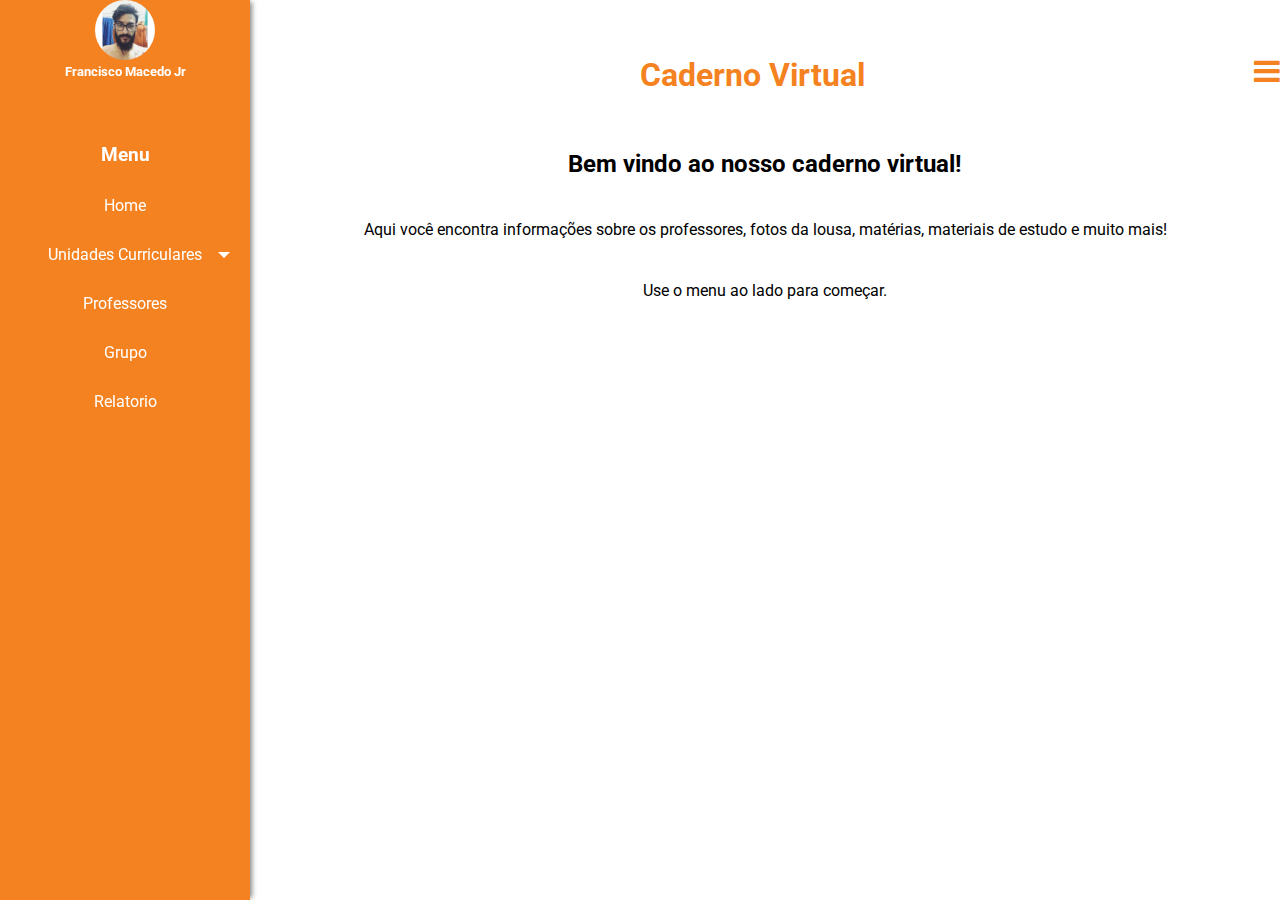
==== index.html @ 850efbb9 "responsivo" ====
<!doctype html>
<html>
<head>
	<title>Caderno Virtual FAM</title>
	<meta charset="utf-8">
	<meta name="viewport" content="width=device-width, initial-scale=1">
	<script src="js/jquery.js" type="text/javascript"></script>
	<link rel="stylesheet" type="text/css" href="style.css">
	<link href="https://fonts.googleapis.com/css?family=Roboto" rel="stylesheet">
</head>
<body>
	<nav id="nav">
		<div class="nav-content">
			<figure>
				<img src="img/aluno.jpg">
				<h4>Francisco Macedo Jr</h4>
			</figure>
			<ul id="menu">
				<h3>Menu</h3>
				<a href="#"><li>Home</li></a>
				<li class="dropdown closed">Unidades Curriculares
					<ul class="sub-menu">
						<a href="conteudo.html"><li>Estrutura e Banco de Dados</li></a>
						<a href="#"><li>Redes e Sistemas Operacionais</li></a>
						<a href="#"><li>Core: Raciocinio Logico e Matematico</li></a>
					</ul>
				</li>
				<a href="professor.html"><li>Professores</li></a>
				<a href="grupo.html"><li>Grupo</li></a>
				<a href="#"><li>Relatorio</li></a>
			</ul>
		</div>
	</nav>
	<div id="layout">
		<header id="header">
			<h1>Caderno Virtual<i class="fa fa-bars" aria-hidden="true"></i></h1>
		</header>
		<main id="main">
			<h2>Bem vindo ao nosso caderno virtual!</h2>
			<p>Aqui você encontra informações sobre os professores, fotos da lousa, matérias, materiais de estudo e muito mais!</p>
			<p>Use o menu ao lado para começar.</p>
		</main>	
	</div>
</body>
	<script src="js/dropdown.js" type="text/javascript"></script>
	<script src="js/menu.js" type="text/javascript"></script>
</html>
---- style.css ----
@charset "UTF-8";
* {
  padding: 0;
  margin: 0;
  border: 0;
  -webkit-box-sizing: border-box;
  box-sizing: border-box; }

html, body {
  height: 100%;
  font-family: Roboto, sans-serif; }

a {
  text-decoration: none;
  color: #fff;
  transition: .5s;
  width: 100%; }

ul {
  list-style: none; }

.container {
  margin: 0 auto;
  padding: 0 2em;
  max-width: 1000px;
  margin-bottom: 50px; }

#nav .dropdown.closed:before, #nav .dropdown.active:before {
  content: "";
  position: absolute;
  right: 20px;
  top: 21.5px;
  width: 0;
  height: 0;
  transition: .2s;
  border-left: 6px solid transparent;
  border-right: 6px solid transparent; }

/*!
 *  Font Awesome 4.7.0 by @davegandy - http://fontawesome.io - @fontawesome
 *  License - http://fontawesome.io/license (Font: SIL OFL 1.1, CSS: MIT License)
 */
/* FONT PATH
 * -------------------------- */
@font-face {
  font-family: 'FontAwesome';
  src: url("fonts/fontawesome-webfont.eot?v=4.7.0");
  src: url("fonts/fontawesome-webfont.eot?#iefix&v=4.7.0") format("embedded-opentype"), url("fonts/fontawesome-webfont.woff2?v=4.7.0") format("woff2"), url("fonts/fontawesome-webfont.woff?v=4.7.0") format("woff"), url("fonts/fontawesome-webfont.ttf?v=4.7.0") format("truetype"), url("fonts/fontawesome-webfont.svg?v=4.7.0#fontawesomeregular") format("svg");
  font-weight: normal;
  font-style: normal; }
.fa {
  display: inline-block;
  font: normal normal normal 14px/1 FontAwesome;
  font-size: inherit;
  text-rendering: auto;
  -webkit-font-smoothing: antialiased;
  -moz-osx-font-smoothing: grayscale; }

/* makes the font 33% larger relative to the icon container */
.fa-lg {
  font-size: 1.3333333333em;
  line-height: 0.75em;
  vertical-align: -15%; }

.fa-2x {
  font-size: 2em; }

.fa-3x {
  font-size: 3em; }

.fa-4x {
  font-size: 4em; }

.fa-5x {
  font-size: 5em; }

.fa-fw {
  width: 1.2857142857em;
  text-align: center; }

.fa-ul {
  padding-left: 0;
  margin-left: 2.1428571429em;
  list-style-type: none; }
  .fa-ul > li {
    position: relative; }

.fa-li {
  position: absolute;
  left: -2.1428571429em;
  width: 2.1428571429em;
  top: 0.1428571429em;
  text-align: center; }
  .fa-li.fa-lg {
    left: -1.8571428571em; }

.fa-border {
  padding: .2em .25em .15em;
  border: solid 0.08em #eee;
  border-radius: .1em; }

.fa-pull-left {
  float: left; }

.fa-pull-right {
  float: right; }

.fa.fa-pull-left {
  margin-right: .3em; }
.fa.fa-pull-right {
  margin-left: .3em; }

/* Deprecated as of 4.4.0 */
.pull-right {
  float: right; }

.pull-left {
  float: left; }

.fa.pull-left {
  margin-right: .3em; }
.fa.pull-right {
  margin-left: .3em; }

.fa-spin {
  -webkit-animation: fa-spin 2s infinite linear;
  animation: fa-spin 2s infinite linear; }

.fa-pulse {
  -webkit-animation: fa-spin 1s infinite steps(8);
  animation: fa-spin 1s infinite steps(8); }

@-webkit-keyframes fa-spin {
  0% {
    -webkit-transform: rotate(0deg);
    transform: rotate(0deg); }
  100% {
    -webkit-transform: rotate(359deg);
    transform: rotate(359deg); } }
@keyframes fa-spin {
  0% {
    -webkit-transform: rotate(0deg);
    transform: rotate(0deg); }
  100% {
    -webkit-transform: rotate(359deg);
    transform: rotate(359deg); } }
.fa-rotate-90 {
  -ms-filter: "progid:DXImageTransform.Microsoft.BasicImage(rotation=1)";
  -webkit-transform: rotate(90deg);
  -ms-transform: rotate(90deg);
  transform: rotate(90deg); }

.fa-rotate-180 {
  -ms-filter: "progid:DXImageTransform.Microsoft.BasicImage(rotation=2)";
  -webkit-transform: rotate(180deg);
  -ms-transform: rotate(180deg);
  transform: rotate(180deg); }

.fa-rotate-270 {
  -ms-filter: "progid:DXImageTransform.Microsoft.BasicImage(rotation=3)";
  -webkit-transform: rotate(270deg);
  -ms-transform: rotate(270deg);
  transform: rotate(270deg); }

.fa-flip-horizontal {
  -ms-filter: "progid:DXImageTransform.Microsoft.BasicImage(rotation=0, mirror=1)";
  -webkit-transform: scale(-1, 1);
  -ms-transform: scale(-1, 1);
  transform: scale(-1, 1); }

.fa-flip-vertical {
  -ms-filter: "progid:DXImageTransform.Microsoft.BasicImage(rotation=2, mirror=1)";
  -webkit-transform: scale(1, -1);
  -ms-transform: scale(1, -1);
  transform: scale(1, -1); }

:root .fa-rotate-90,
:root .fa-rotate-180,
:root .fa-rotate-270,
:root .fa-flip-horizontal,
:root .fa-flip-vertical {
  filter: none; }

.fa-stack {
  position: relative;
  display: inline-block;
  width: 2em;
  height: 2em;
  line-height: 2em;
  vertical-align: middle; }

.fa-stack-1x, .fa-stack-2x {
  position: absolute;
  left: 0;
  width: 100%;
  text-align: center; }

.fa-stack-1x {
  line-height: inherit; }

.fa-stack-2x {
  font-size: 2em; }

.fa-inverse {
  color: #fff; }

/* Font Awesome uses the Unicode Private Use Area (PUA) to ensure screen
   readers do not read off random characters that represent icons */
.fa-glass:before {
  content: ""; }

.fa-music:before {
  content: ""; }

.fa-search:before {
  content: ""; }

.fa-envelope-o:before {
  content: ""; }

.fa-heart:before {
  content: ""; }

.fa-star:before {
  content: ""; }

.fa-star-o:before {
  content: ""; }

.fa-user:before {
  content: ""; }

.fa-film:before {
  content: ""; }

.fa-th-large:before {
  content: ""; }

.fa-th:before {
  content: ""; }

.fa-th-list:before {
  content: ""; }

.fa-check:before {
  content: ""; }

.fa-remove:before,
.fa-close:before,
.fa-times:before {
  content: ""; }

.fa-search-plus:before {
  content: ""; }

.fa-search-minus:before {
  content: ""; }

.fa-power-off:before {
  content: ""; }

.fa-signal:before {
  content: ""; }

.fa-gear:before,
.fa-cog:before {
  content: ""; }

.fa-trash-o:before {
  content: ""; }

.fa-home:before {
  content: ""; }

.fa-file-o:before {
  content: ""; }

.fa-clock-o:before {
  content: ""; }

.fa-road:before {
  content: ""; }

.fa-download:before {
  content: ""; }

.fa-arrow-circle-o-down:before {
  content: ""; }

.fa-arrow-circle-o-up:before {
  content: ""; }

.fa-inbox:before {
  content: ""; }

.fa-play-circle-o:before {
  content: ""; }

.fa-rotate-right:before,
.fa-repeat:before {
  content: ""; }

.fa-refresh:before {
  content: ""; }

.fa-list-alt:before {
  content: ""; }

.fa-lock:before {
  content: ""; }

.fa-flag:before {
  content: ""; }

.fa-headphones:before {
  content: ""; }

.fa-volume-off:before {
  content: ""; }

.fa-volume-down:before {
  content: ""; }

.fa-volume-up:before {
  content: ""; }

.fa-qrcode:before {
  content: ""; }

.fa-barcode:before {
  content: ""; }

.fa-tag:before {
  content: ""; }

.fa-tags:before {
  content: ""; }

.fa-book:before {
  content: ""; }

.fa-bookmark:before {
  content: ""; }

.fa-print:before {
  content: ""; }

.fa-camera:before {
  content: ""; }

.fa-font:before {
  content: ""; }

.fa-bold:before {
  content: ""; }

.fa-italic:before {
  content: ""; }

.fa-text-height:before {
  content: ""; }

.fa-text-width:before {
  content: ""; }

.fa-align-left:before {
  content: ""; }

.fa-align-center:before {
  content: ""; }

.fa-align-right:before {
  content: ""; }

.fa-align-justify:before {
  content: ""; }

.fa-list:before {
  content: ""; }

.fa-dedent:before,
.fa-outdent:before {
  content: ""; }

.fa-indent:before {
  content: ""; }

.fa-video-camera:before {
  content: ""; }

.fa-photo:before,
.fa-image:before,
.fa-picture-o:before {
  content: ""; }

.fa-pencil:before {
  content: ""; }

.fa-map-marker:before {
  content: ""; }

.fa-adjust:before {
  content: ""; }

.fa-tint:before {
  content: ""; }

.fa-edit:before,
.fa-pencil-square-o:before {
  content: ""; }

.fa-share-square-o:before {
  content: ""; }

.fa-check-square-o:before {
  content: ""; }

.fa-arrows:before {
  content: ""; }

.fa-step-backward:before {
  content: ""; }

.fa-fast-backward:before {
  content: ""; }

.fa-backward:before {
  content: ""; }

.fa-play:before {
  content: ""; }

.fa-pause:before {
  content: ""; }

.fa-stop:before {
  content: ""; }

.fa-forward:before {
  content: ""; }

.fa-fast-forward:before {
  content: ""; }

.fa-step-forward:before {
  content: ""; }

.fa-eject:before {
  content: ""; }

.fa-chevron-left:before {
  content: ""; }

.fa-chevron-right:before {
  content: ""; }

.fa-plus-circle:before {
  content: ""; }

.fa-minus-circle:before {
  content: ""; }

.fa-times-circle:before {
  content: ""; }

.fa-check-circle:before {
  content: ""; }

.fa-question-circle:before {
  content: ""; }

.fa-info-circle:before {
  content: ""; }

.fa-crosshairs:before {
  content: ""; }

.fa-times-circle-o:before {
  content: ""; }

.fa-check-circle-o:before {
  content: ""; }

.fa-ban:before {
  content: ""; }

.fa-arrow-left:before {
  content: ""; }

.fa-arrow-right:before {
  content: ""; }

.fa-arrow-up:before {
  content: ""; }

.fa-arrow-down:before {
  content: ""; }

.fa-mail-forward:before,
.fa-share:before {
  content: ""; }

.fa-expand:before {
  content: ""; }

.fa-compress:before {
  content: ""; }

.fa-plus:before {
  content: ""; }

.fa-minus:before {
  content: ""; }

.fa-asterisk:before {
  content: ""; }

.fa-exclamation-circle:before {
  content: ""; }

.fa-gift:before {
  content: ""; }

.fa-leaf:before {
  content: ""; }

.fa-fire:before {
  content: ""; }

.fa-eye:before {
  content: ""; }

.fa-eye-slash:before {
  content: ""; }

.fa-warning:before,
.fa-exclamation-triangle:before {
  content: ""; }

.fa-plane:before {
  content: ""; }

.fa-calendar:before {
  content: ""; }

.fa-random:before {
  content: ""; }

.fa-comment:before {
  content: ""; }

.fa-magnet:before {
  content: ""; }

.fa-chevron-up:before {
  content: ""; }

.fa-chevron-down:before {
  content: ""; }

.fa-retweet:before {
  content: ""; }

.fa-shopping-cart:before {
  content: ""; }

.fa-folder:before {
  content: ""; }

.fa-folder-open:before {
  content: ""; }

.fa-arrows-v:before {
  content: ""; }

.fa-arrows-h:before {
  content: ""; }

.fa-bar-chart-o:before,
.fa-bar-chart:before {
  content: ""; }

.fa-twitter-square:before {
  content: ""; }

.fa-facebook-square:before {
  content: ""; }

.fa-camera-retro:before {
  content: ""; }

.fa-key:before {
  content: ""; }

.fa-gears:before,
.fa-cogs:before {
  content: ""; }

.fa-comments:before {
  content: ""; }

.fa-thumbs-o-up:before {
  content: ""; }

.fa-thumbs-o-down:before {
  content: ""; }

.fa-star-half:before {
  content: ""; }

.fa-heart-o:before {
  content: ""; }

.fa-sign-out:before {
  content: ""; }

.fa-linkedin-square:before {
  content: ""; }

.fa-thumb-tack:before {
  content: ""; }

.fa-external-link:before {
  content: ""; }

.fa-sign-in:before {
  content: ""; }

.fa-trophy:before {
  content: ""; }

.fa-github-square:before {
  content: ""; }

.fa-upload:before {
  content: ""; }

.fa-lemon-o:before {
  content: ""; }

.fa-phone:before {
  content: ""; }

.fa-square-o:before {
  content: ""; }

.fa-bookmark-o:before {
  content: ""; }

.fa-phone-square:before {
  content: ""; }

.fa-twitter:before {
  content: ""; }

.fa-facebook-f:before,
.fa-facebook:before {
  content: ""; }

.fa-github:before {
  content: ""; }

.fa-unlock:before {
  content: ""; }

.fa-credit-card:before {
  content: ""; }

.fa-feed:before,
.fa-rss:before {
  content: ""; }

.fa-hdd-o:before {
  content: ""; }

.fa-bullhorn:before {
  content: ""; }

.fa-bell:before {
  content: ""; }

.fa-certificate:before {
  content: ""; }

.fa-hand-o-right:before {
  content: ""; }

.fa-hand-o-left:before {
  content: ""; }

.fa-hand-o-up:before {
  content: ""; }

.fa-hand-o-down:before {
  content: ""; }

.fa-arrow-circle-left:before {
  content: ""; }

.fa-arrow-circle-right:before {
  content: ""; }

.fa-arrow-circle-up:before {
  content: ""; }

.fa-arrow-circle-down:before {
  content: ""; }

.fa-globe:before {
  content: ""; }

.fa-wrench:before {
  content: ""; }

.fa-tasks:before {
  content: ""; }

.fa-filter:before {
  content: ""; }

.fa-briefcase:before {
  content: ""; }

.fa-arrows-alt:before {
  content: ""; }

.fa-group:before,
.fa-users:before {
  content: ""; }

.fa-chain:before,
.fa-link:before {
  content: ""; }

.fa-cloud:before {
  content: ""; }

.fa-flask:before {
  content: ""; }

.fa-cut:before,
.fa-scissors:before {
  content: ""; }

.fa-copy:before,
.fa-files-o:before {
  content: ""; }

.fa-paperclip:before {
  content: ""; }

.fa-save:before,
.fa-floppy-o:before {
  content: ""; }

.fa-square:before {
  content: ""; }

.fa-navicon:before,
.fa-reorder:before,
.fa-bars:before {
  content: ""; }

.fa-list-ul:before {
  content: ""; }

.fa-list-ol:before {
  content: ""; }

.fa-strikethrough:before {
  content: ""; }

.fa-underline:before {
  content: ""; }

.fa-table:before {
  content: ""; }

.fa-magic:before {
  content: ""; }

.fa-truck:before {
  content: ""; }

.fa-pinterest:before {
  content: ""; }

.fa-pinterest-square:before {
  content: ""; }

.fa-google-plus-square:before {
  content: ""; }

.fa-google-plus:before {
  content: ""; }

.fa-money:before {
  content: ""; }

.fa-caret-down:before {
  content: ""; }

.fa-caret-up:before {
  content: ""; }

.fa-caret-left:before {
  content: ""; }

.fa-caret-right:before {
  content: ""; }

.fa-columns:before {
  content: ""; }

.fa-unsorted:before,
.fa-sort:before {
  content: ""; }

.fa-sort-down:before,
.fa-sort-desc:before {
  content: ""; }

.fa-sort-up:before,
.fa-sort-asc:before {
  content: ""; }

.fa-envelope:before {
  content: ""; }

.fa-linkedin:before {
  content: ""; }

.fa-rotate-left:before,
.fa-undo:before {
  content: ""; }

.fa-legal:before,
.fa-gavel:before {
  content: ""; }

.fa-dashboard:before,
.fa-tachometer:before {
  content: ""; }

.fa-comment-o:before {
  content: ""; }

.fa-comments-o:before {
  content: ""; }

.fa-flash:before,
.fa-bolt:before {
  content: ""; }

.fa-sitemap:before {
  content: ""; }

.fa-umbrella:before {
  content: ""; }

.fa-paste:before,
.fa-clipboard:before {
  content: ""; }

.fa-lightbulb-o:before {
  content: ""; }

.fa-exchange:before {
  content: ""; }

.fa-cloud-download:before {
  content: ""; }

.fa-cloud-upload:before {
  content: ""; }

.fa-user-md:before {
  content: ""; }

.fa-stethoscope:before {
  content: ""; }

.fa-suitcase:before {
  content: ""; }

.fa-bell-o:before {
  content: ""; }

.fa-coffee:before {
  content: ""; }

.fa-cutlery:before {
  content: ""; }

.fa-file-text-o:before {
  content: ""; }

.fa-building-o:before {
  content: ""; }

.fa-hospital-o:before {
  content: ""; }

.fa-ambulance:before {
  content: ""; }

.fa-medkit:before {
  content: ""; }

.fa-fighter-jet:before {
  content: ""; }

.fa-beer:before {
  content: ""; }

.fa-h-square:before {
  content: ""; }

.fa-plus-square:before {
  content: ""; }

.fa-angle-double-left:before {
  content: ""; }

.fa-angle-double-right:before {
  content: ""; }

.fa-angle-double-up:before {
  content: ""; }

.fa-angle-double-down:before {
  content: ""; }

.fa-angle-left:before {
  content: ""; }

.fa-angle-right:before {
  content: ""; }

.fa-angle-up:before {
  content: ""; }

.fa-angle-down:before {
  content: ""; }

.fa-desktop:before {
  content: ""; }

.fa-laptop:before {
  content: ""; }

.fa-tablet:before {
  content: ""; }

.fa-mobile-phone:before,
.fa-mobile:before {
  content: ""; }

.fa-circle-o:before {
  content: ""; }

.fa-quote-left:before {
  content: ""; }

.fa-quote-right:before {
  content: ""; }

.fa-spinner:before {
  content: ""; }

.fa-circle:before {
  content: ""; }

.fa-mail-reply:before,
.fa-reply:before {
  content: ""; }

.fa-github-alt:before {
  content: ""; }

.fa-folder-o:before {
  content: ""; }

.fa-folder-open-o:before {
  content: ""; }

.fa-smile-o:before {
  content: ""; }

.fa-frown-o:before {
  content: ""; }

.fa-meh-o:before {
  content: ""; }

.fa-gamepad:before {
  content: ""; }

.fa-keyboard-o:before {
  content: ""; }

.fa-flag-o:before {
  content: ""; }

.fa-flag-checkered:before {
  content: ""; }

.fa-terminal:before {
  content: ""; }

.fa-code:before {
  content: ""; }

.fa-mail-reply-all:before,
.fa-reply-all:before {
  content: ""; }

.fa-star-half-empty:before,
.fa-star-half-full:before,
.fa-star-half-o:before {
  content: ""; }

.fa-location-arrow:before {
  content: ""; }

.fa-crop:before {
  content: ""; }

.fa-code-fork:before {
  content: ""; }

.fa-unlink:before,
.fa-chain-broken:before {
  content: ""; }

.fa-question:before {
  content: ""; }

.fa-info:before {
  content: ""; }

.fa-exclamation:before {
  content: ""; }

.fa-superscript:before {
  content: ""; }

.fa-subscript:before {
  content: ""; }

.fa-eraser:before {
  content: ""; }

.fa-puzzle-piece:before {
  content: ""; }

.fa-microphone:before {
  content: ""; }

.fa-microphone-slash:before {
  content: ""; }

.fa-shield:before {
  content: ""; }

.fa-calendar-o:before {
  content: ""; }

.fa-fire-extinguisher:before {
  content: ""; }

.fa-rocket:before {
  content: ""; }

.fa-maxcdn:before {
  content: ""; }

.fa-chevron-circle-left:before {
  content: ""; }

.fa-chevron-circle-right:before {
  content: ""; }

.fa-chevron-circle-up:before {
  content: ""; }

.fa-chevron-circle-down:before {
  content: ""; }

.fa-html5:before {
  content: ""; }

.fa-css3:before {
  content: ""; }

.fa-anchor:before {
  content: ""; }

.fa-unlock-alt:before {
  content: ""; }

.fa-bullseye:before {
  content: ""; }

.fa-ellipsis-h:before {
  content: ""; }

.fa-ellipsis-v:before {
  content: ""; }

.fa-rss-square:before {
  content: ""; }

.fa-play-circle:before {
  content: ""; }

.fa-ticket:before {
  content: ""; }

.fa-minus-square:before {
  content: ""; }

.fa-minus-square-o:before {
  content: ""; }

.fa-level-up:before {
  content: ""; }

.fa-level-down:before {
  content: ""; }

.fa-check-square:before {
  content: ""; }

.fa-pencil-square:before {
  content: ""; }

.fa-external-link-square:before {
  content: ""; }

.fa-share-square:before {
  content: ""; }

.fa-compass:before {
  content: ""; }

.fa-toggle-down:before,
.fa-caret-square-o-down:before {
  content: ""; }

.fa-toggle-up:before,
.fa-caret-square-o-up:before {
  content: ""; }

.fa-toggle-right:before,
.fa-caret-square-o-right:before {
  content: ""; }

.fa-euro:before,
.fa-eur:before {
  content: ""; }

.fa-gbp:before {
  content: ""; }

.fa-dollar:before,
.fa-usd:before {
  content: ""; }

.fa-rupee:before,
.fa-inr:before {
  content: ""; }

.fa-cny:before,
.fa-rmb:before,
.fa-yen:before,
.fa-jpy:before {
  content: ""; }

.fa-ruble:before,
.fa-rouble:before,
.fa-rub:before {
  content: ""; }

.fa-won:before,
.fa-krw:before {
  content: ""; }

.fa-bitcoin:before,
.fa-btc:before {
  content: ""; }

.fa-file:before {
  content: ""; }

.fa-file-text:before {
  content: ""; }

.fa-sort-alpha-asc:before {
  content: ""; }

.fa-sort-alpha-desc:before {
  content: ""; }

.fa-sort-amount-asc:before {
  content: ""; }

.fa-sort-amount-desc:before {
  content: ""; }

.fa-sort-numeric-asc:before {
  content: ""; }

.fa-sort-numeric-desc:before {
  content: ""; }

.fa-thumbs-up:before {
  content: ""; }

.fa-thumbs-down:before {
  content: ""; }

.fa-youtube-square:before {
  content: ""; }

.fa-youtube:before {
  content: ""; }

.fa-xing:before {
  content: ""; }

.fa-xing-square:before {
  content: ""; }

.fa-youtube-play:before {
  content: ""; }

.fa-dropbox:before {
  content: ""; }

.fa-stack-overflow:before {
  content: ""; }

.fa-instagram:before {
  content: ""; }

.fa-flickr:before {
  content: ""; }

.fa-adn:before {
  content: ""; }

.fa-bitbucket:before {
  content: ""; }

.fa-bitbucket-square:before {
  content: ""; }

.fa-tumblr:before {
  content: ""; }

.fa-tumblr-square:before {
  content: ""; }

.fa-long-arrow-down:before {
  content: ""; }

.fa-long-arrow-up:before {
  content: ""; }

.fa-long-arrow-left:before {
  content: ""; }

.fa-long-arrow-right:before {
  content: ""; }

.fa-apple:before {
  content: ""; }

.fa-windows:before {
  content: ""; }

.fa-android:before {
  content: ""; }

.fa-linux:before {
  content: ""; }

.fa-dribbble:before {
  content: ""; }

.fa-skype:before {
  content: ""; }

.fa-foursquare:before {
  content: ""; }

.fa-trello:before {
  content: ""; }

.fa-female:before {
  content: ""; }

.fa-male:before {
  content: ""; }

.fa-gittip:before,
.fa-gratipay:before {
  content: ""; }

.fa-sun-o:before {
  content: ""; }

.fa-moon-o:before {
  content: ""; }

.fa-archive:before {
  content: ""; }

.fa-bug:before {
  content: ""; }

.fa-vk:before {
  content: ""; }

.fa-weibo:before {
  content: ""; }

.fa-renren:before {
  content: ""; }

.fa-pagelines:before {
  content: ""; }

.fa-stack-exchange:before {
  content: ""; }

.fa-arrow-circle-o-right:before {
  content: ""; }

.fa-arrow-circle-o-left:before {
  content: ""; }

.fa-toggle-left:before,
.fa-caret-square-o-left:before {
  content: ""; }

.fa-dot-circle-o:before {
  content: ""; }

.fa-wheelchair:before {
  content: ""; }

.fa-vimeo-square:before {
  content: ""; }

.fa-turkish-lira:before,
.fa-try:before {
  content: ""; }

.fa-plus-square-o:before {
  content: ""; }

.fa-space-shuttle:before {
  content: ""; }

.fa-slack:before {
  content: ""; }

.fa-envelope-square:before {
  content: ""; }

.fa-wordpress:before {
  content: ""; }

.fa-openid:before {
  content: ""; }

.fa-institution:before,
.fa-bank:before,
.fa-university:before {
  content: ""; }

.fa-mortar-board:before,
.fa-graduation-cap:before {
  content: ""; }

.fa-yahoo:before {
  content: ""; }

.fa-google:before {
  content: ""; }

.fa-reddit:before {
  content: ""; }

.fa-reddit-square:before {
  content: ""; }

.fa-stumbleupon-circle:before {
  content: ""; }

.fa-stumbleupon:before {
  content: ""; }

.fa-delicious:before {
  content: ""; }

.fa-digg:before {
  content: ""; }

.fa-pied-piper-pp:before {
  content: ""; }

.fa-pied-piper-alt:before {
  content: ""; }

.fa-drupal:before {
  content: ""; }

.fa-joomla:before {
  content: ""; }

.fa-language:before {
  content: ""; }

.fa-fax:before {
  content: ""; }

.fa-building:before {
  content: ""; }

.fa-child:before {
  content: ""; }

.fa-paw:before {
  content: ""; }

.fa-spoon:before {
  content: ""; }

.fa-cube:before {
  content: ""; }

.fa-cubes:before {
  content: ""; }

.fa-behance:before {
  content: ""; }

.fa-behance-square:before {
  content: ""; }

.fa-steam:before {
  content: ""; }

.fa-steam-square:before {
  content: ""; }

.fa-recycle:before {
  content: ""; }

.fa-automobile:before,
.fa-car:before {
  content: ""; }

.fa-cab:before,
.fa-taxi:before {
  content: ""; }

.fa-tree:before {
  content: ""; }

.fa-spotify:before {
  content: ""; }

.fa-deviantart:before {
  content: ""; }

.fa-soundcloud:before {
  content: ""; }

.fa-database:before {
  content: ""; }

.fa-file-pdf-o:before {
  content: ""; }

.fa-file-word-o:before {
  content: ""; }

.fa-file-excel-o:before {
  content: ""; }

.fa-file-powerpoint-o:before {
  content: ""; }

.fa-file-photo-o:before,
.fa-file-picture-o:before,
.fa-file-image-o:before {
  content: ""; }

.fa-file-zip-o:before,
.fa-file-archive-o:before {
  content: ""; }

.fa-file-sound-o:before,
.fa-file-audio-o:before {
  content: ""; }

.fa-file-movie-o:before,
.fa-file-video-o:before {
  content: ""; }

.fa-file-code-o:before {
  content: ""; }

.fa-vine:before {
  content: ""; }

.fa-codepen:before {
  content: ""; }

.fa-jsfiddle:before {
  content: ""; }

.fa-life-bouy:before,
.fa-life-buoy:before,
.fa-life-saver:before,
.fa-support:before,
.fa-life-ring:before {
  content: ""; }

.fa-circle-o-notch:before {
  content: ""; }

.fa-ra:before,
.fa-resistance:before,
.fa-rebel:before {
  content: ""; }

.fa-ge:before,
.fa-empire:before {
  content: ""; }

.fa-git-square:before {
  content: ""; }

.fa-git:before {
  content: ""; }

.fa-y-combinator-square:before,
.fa-yc-square:before,
.fa-hacker-news:before {
  content: ""; }

.fa-tencent-weibo:before {
  content: ""; }

.fa-qq:before {
  content: ""; }

.fa-wechat:before,
.fa-weixin:before {
  content: ""; }

.fa-send:before,
.fa-paper-plane:before {
  content: ""; }

.fa-send-o:before,
.fa-paper-plane-o:before {
  content: ""; }

.fa-history:before {
  content: ""; }

.fa-circle-thin:before {
  content: ""; }

.fa-header:before {
  content: ""; }

.fa-paragraph:before {
  content: ""; }

.fa-sliders:before {
  content: ""; }

.fa-share-alt:before {
  content: ""; }

.fa-share-alt-square:before {
  content: ""; }

.fa-bomb:before {
  content: ""; }

.fa-soccer-ball-o:before,
.fa-futbol-o:before {
  content: ""; }

.fa-tty:before {
  content: ""; }

.fa-binoculars:before {
  content: ""; }

.fa-plug:before {
  content: ""; }

.fa-slideshare:before {
  content: ""; }

.fa-twitch:before {
  content: ""; }

.fa-yelp:before {
  content: ""; }

.fa-newspaper-o:before {
  content: ""; }

.fa-wifi:before {
  content: ""; }

.fa-calculator:before {
  content: ""; }

.fa-paypal:before {
  content: ""; }

.fa-google-wallet:before {
  content: ""; }

.fa-cc-visa:before {
  content: ""; }

.fa-cc-mastercard:before {
  content: ""; }

.fa-cc-discover:before {
  content: ""; }

.fa-cc-amex:before {
  content: ""; }

.fa-cc-paypal:before {
  content: ""; }

.fa-cc-stripe:before {
  content: ""; }

.fa-bell-slash:before {
  content: ""; }

.fa-bell-slash-o:before {
  content: ""; }

.fa-trash:before {
  content: ""; }

.fa-copyright:before {
  content: ""; }

.fa-at:before {
  content: ""; }

.fa-eyedropper:before {
  content: ""; }

.fa-paint-brush:before {
  content: ""; }

.fa-birthday-cake:before {
  content: ""; }

.fa-area-chart:before {
  content: ""; }

.fa-pie-chart:before {
  content: ""; }

.fa-line-chart:before {
  content: ""; }

.fa-lastfm:before {
  content: ""; }

.fa-lastfm-square:before {
  content: ""; }

.fa-toggle-off:before {
  content: ""; }

.fa-toggle-on:before {
  content: ""; }

.fa-bicycle:before {
  content: ""; }

.fa-bus:before {
  content: ""; }

.fa-ioxhost:before {
  content: ""; }

.fa-angellist:before {
  content: ""; }

.fa-cc:before {
  content: ""; }

.fa-shekel:before,
.fa-sheqel:before,
.fa-ils:before {
  content: ""; }

.fa-meanpath:before {
  content: ""; }

.fa-buysellads:before {
  content: ""; }

.fa-connectdevelop:before {
  content: ""; }

.fa-dashcube:before {
  content: ""; }

.fa-forumbee:before {
  content: ""; }

.fa-leanpub:before {
  content: ""; }

.fa-sellsy:before {
  content: ""; }

.fa-shirtsinbulk:before {
  content: ""; }

.fa-simplybuilt:before {
  content: ""; }

.fa-skyatlas:before {
  content: ""; }

.fa-cart-plus:before {
  content: ""; }

.fa-cart-arrow-down:before {
  content: ""; }

.fa-diamond:before {
  content: ""; }

.fa-ship:before {
  content: ""; }

.fa-user-secret:before {
  content: ""; }

.fa-motorcycle:before {
  content: ""; }

.fa-street-view:before {
  content: ""; }

.fa-heartbeat:before {
  content: ""; }

.fa-venus:before {
  content: ""; }

.fa-mars:before {
  content: ""; }

.fa-mercury:before {
  content: ""; }

.fa-intersex:before,
.fa-transgender:before {
  content: ""; }

.fa-transgender-alt:before {
  content: ""; }

.fa-venus-double:before {
  content: ""; }

.fa-mars-double:before {
  content: ""; }

.fa-venus-mars:before {
  content: ""; }

.fa-mars-stroke:before {
  content: ""; }

.fa-mars-stroke-v:before {
  content: ""; }

.fa-mars-stroke-h:before {
  content: ""; }

.fa-neuter:before {
  content: ""; }

.fa-genderless:before {
  content: ""; }

.fa-facebook-official:before {
  content: ""; }

.fa-pinterest-p:before {
  content: ""; }

.fa-whatsapp:before {
  content: ""; }

.fa-server:before {
  content: ""; }

.fa-user-plus:before {
  content: ""; }

.fa-user-times:before {
  content: ""; }

.fa-hotel:before,
.fa-bed:before {
  content: ""; }

.fa-viacoin:before {
  content: ""; }

.fa-train:before {
  content: ""; }

.fa-subway:before {
  content: ""; }

.fa-medium:before {
  content: ""; }

.fa-yc:before,
.fa-y-combinator:before {
  content: ""; }

.fa-optin-monster:before {
  content: ""; }

.fa-opencart:before {
  content: ""; }

.fa-expeditedssl:before {
  content: ""; }

.fa-battery-4:before,
.fa-battery:before,
.fa-battery-full:before {
  content: ""; }

.fa-battery-3:before,
.fa-battery-three-quarters:before {
  content: ""; }

.fa-battery-2:before,
.fa-battery-half:before {
  content: ""; }

.fa-battery-1:before,
.fa-battery-quarter:before {
  content: ""; }

.fa-battery-0:before,
.fa-battery-empty:before {
  content: ""; }

.fa-mouse-pointer:before {
  content: ""; }

.fa-i-cursor:before {
  content: ""; }

.fa-object-group:before {
  content: ""; }

.fa-object-ungroup:before {
  content: ""; }

.fa-sticky-note:before {
  content: ""; }

.fa-sticky-note-o:before {
  content: ""; }

.fa-cc-jcb:before {
  content: ""; }

.fa-cc-diners-club:before {
  content: ""; }

.fa-clone:before {
  content: ""; }

.fa-balance-scale:before {
  content: ""; }

.fa-hourglass-o:before {
  content: ""; }

.fa-hourglass-1:before,
.fa-hourglass-start:before {
  content: ""; }

.fa-hourglass-2:before,
.fa-hourglass-half:before {
  content: ""; }

.fa-hourglass-3:before,
.fa-hourglass-end:before {
  content: ""; }

.fa-hourglass:before {
  content: ""; }

.fa-hand-grab-o:before,
.fa-hand-rock-o:before {
  content: ""; }

.fa-hand-stop-o:before,
.fa-hand-paper-o:before {
  content: ""; }

.fa-hand-scissors-o:before {
  content: ""; }

.fa-hand-lizard-o:before {
  content: ""; }

.fa-hand-spock-o:before {
  content: ""; }

.fa-hand-pointer-o:before {
  content: ""; }

.fa-hand-peace-o:before {
  content: ""; }

.fa-trademark:before {
  content: ""; }

.fa-registered:before {
  content: ""; }

.fa-creative-commons:before {
  content: ""; }

.fa-gg:before {
  content: ""; }

.fa-gg-circle:before {
  content: ""; }

.fa-tripadvisor:before {
  content: ""; }

.fa-odnoklassniki:before {
  content: ""; }

.fa-odnoklassniki-square:before {
  content: ""; }

.fa-get-pocket:before {
  content: ""; }

.fa-wikipedia-w:before {
  content: ""; }

.fa-safari:before {
  content: ""; }

.fa-chrome:before {
  content: ""; }

.fa-firefox:before {
  content: ""; }

.fa-opera:before {
  content: ""; }

.fa-internet-explorer:before {
  content: ""; }

.fa-tv:before,
.fa-television:before {
  content: ""; }

.fa-contao:before {
  content: ""; }

.fa-500px:before {
  content: ""; }

.fa-amazon:before {
  content: ""; }

.fa-calendar-plus-o:before {
  content: ""; }

.fa-calendar-minus-o:before {
  content: ""; }

.fa-calendar-times-o:before {
  content: ""; }

.fa-calendar-check-o:before {
  content: ""; }

.fa-industry:before {
  content: ""; }

.fa-map-pin:before {
  content: ""; }

.fa-map-signs:before {
  content: ""; }

.fa-map-o:before {
  content: ""; }

.fa-map:before {
  content: ""; }

.fa-commenting:before {
  content: ""; }

.fa-commenting-o:before {
  content: ""; }

.fa-houzz:before {
  content: ""; }

.fa-vimeo:before {
  content: ""; }

.fa-black-tie:before {
  content: ""; }

.fa-fonticons:before {
  content: ""; }

.fa-reddit-alien:before {
  content: ""; }

.fa-edge:before {
  content: ""; }

.fa-credit-card-alt:before {
  content: ""; }

.fa-codiepie:before {
  content: ""; }

.fa-modx:before {
  content: ""; }

.fa-fort-awesome:before {
  content: ""; }

.fa-usb:before {
  content: ""; }

.fa-product-hunt:before {
  content: ""; }

.fa-mixcloud:before {
  content: ""; }

.fa-scribd:before {
  content: ""; }

.fa-pause-circle:before {
  content: ""; }

.fa-pause-circle-o:before {
  content: ""; }

.fa-stop-circle:before {
  content: ""; }

.fa-stop-circle-o:before {
  content: ""; }

.fa-shopping-bag:before {
  content: ""; }

.fa-shopping-basket:before {
  content: ""; }

.fa-hashtag:before {
  content: ""; }

.fa-bluetooth:before {
  content: ""; }

.fa-bluetooth-b:before {
  content: ""; }

.fa-percent:before {
  content: ""; }

.fa-gitlab:before {
  content: ""; }

.fa-wpbeginner:before {
  content: ""; }

.fa-wpforms:before {
  content: ""; }

.fa-envira:before {
  content: ""; }

.fa-universal-access:before {
  content: ""; }

.fa-wheelchair-alt:before {
  content: ""; }

.fa-question-circle-o:before {
  content: ""; }

.fa-blind:before {
  content: ""; }

.fa-audio-description:before {
  content: ""; }

.fa-volume-control-phone:before {
  content: ""; }

.fa-braille:before {
  content: ""; }

.fa-assistive-listening-systems:before {
  content: ""; }

.fa-asl-interpreting:before,
.fa-american-sign-language-interpreting:before {
  content: ""; }

.fa-deafness:before,
.fa-hard-of-hearing:before,
.fa-deaf:before {
  content: ""; }

.fa-glide:before {
  content: ""; }

.fa-glide-g:before {
  content: ""; }

.fa-signing:before,
.fa-sign-language:before {
  content: ""; }

.fa-low-vision:before {
  content: ""; }

.fa-viadeo:before {
  content: ""; }

.fa-viadeo-square:before {
  content: ""; }

.fa-snapchat:before {
  content: ""; }

.fa-snapchat-ghost:before {
  content: ""; }

.fa-snapchat-square:before {
  content: ""; }

.fa-pied-piper:before {
  content: ""; }

.fa-first-order:before {
  content: ""; }

.fa-yoast:before {
  content: ""; }

.fa-themeisle:before {
  content: ""; }

.fa-google-plus-circle:before,
.fa-google-plus-official:before {
  content: ""; }

.fa-fa:before,
.fa-font-awesome:before {
  content: ""; }

.fa-handshake-o:before {
  content: ""; }

.fa-envelope-open:before {
  content: ""; }

.fa-envelope-open-o:before {
  content: ""; }

.fa-linode:before {
  content: ""; }

.fa-address-book:before {
  content: ""; }

.fa-address-book-o:before {
  content: ""; }

.fa-vcard:before,
.fa-address-card:before {
  content: ""; }

.fa-vcard-o:before,
.fa-address-card-o:before {
  content: ""; }

.fa-user-circle:before {
  content: ""; }

.fa-user-circle-o:before {
  content: ""; }

.fa-user-o:before {
  content: ""; }

.fa-id-badge:before {
  content: ""; }

.fa-drivers-license:before,
.fa-id-card:before {
  content: ""; }

.fa-drivers-license-o:before,
.fa-id-card-o:before {
  content: ""; }

.fa-quora:before {
  content: ""; }

.fa-free-code-camp:before {
  content: ""; }

.fa-telegram:before {
  content: ""; }

.fa-thermometer-4:before,
.fa-thermometer:before,
.fa-thermometer-full:before {
  content: ""; }

.fa-thermometer-3:before,
.fa-thermometer-three-quarters:before {
  content: ""; }

.fa-thermometer-2:before,
.fa-thermometer-half:before {
  content: ""; }

.fa-thermometer-1:before,
.fa-thermometer-quarter:before {
  content: ""; }

.fa-thermometer-0:before,
.fa-thermometer-empty:before {
  content: ""; }

.fa-shower:before {
  content: ""; }

.fa-bathtub:before,
.fa-s15:before,
.fa-bath:before {
  content: ""; }

.fa-podcast:before {
  content: ""; }

.fa-window-maximize:before {
  content: ""; }

.fa-window-minimize:before {
  content: ""; }

.fa-window-restore:before {
  content: ""; }

.fa-times-rectangle:before,
.fa-window-close:before {
  content: ""; }

.fa-times-rectangle-o:before,
.fa-window-close-o:before {
  content: ""; }

.fa-bandcamp:before {
  content: ""; }

.fa-grav:before {
  content: ""; }

.fa-etsy:before {
  content: ""; }

.fa-imdb:before {
  content: ""; }

.fa-ravelry:before {
  content: ""; }

.fa-eercast:before {
  content: ""; }

.fa-microchip:before {
  content: ""; }

.fa-snowflake-o:before {
  content: ""; }

.fa-superpowers:before {
  content: ""; }

.fa-wpexplorer:before {
  content: ""; }

.fa-meetup:before {
  content: ""; }

.sr-only {
  position: absolute;
  width: 1px;
  height: 1px;
  padding: 0;
  margin: -1px;
  overflow: hidden;
  clip: rect(0, 0, 0, 0);
  border: 0; }

.sr-only-focusable:active, .sr-only-focusable:focus {
  position: static;
  width: auto;
  height: auto;
  margin: 0;
  overflow: visible;
  clip: auto; }

#nav {
  position: fixed;
  top: 0;
  color: #fff;
  display: flex;
  flex-direction: column;
  float: left;
  width: 250px;
  background-color: #f58220;
  height: 100%;
  align-items: center;
  box-shadow: 4px 0 5px -2px #888;
  transition: .5s; }
  #nav figure {
    text-align: center; }
    #nav figure img {
      border-radius: 50%;
      width: 60px; }
    #nav figure h4 {
      font-size: 13px; }
  #nav .sub-menu {
    display: none;
    background-color: #908c8c;
    position: relative;
    top: 15px;
    width: 100%;
    z-index: 999; }
    #nav .sub-menu li {
      color: #fff; }
      #nav .sub-menu li:hover {
        color: #fff; }
  #nav .nav-content {
    display: flex;
    flex-direction: column;
    align-items: center;
    height: 500px;
    width: 100%; }
    #nav .nav-content #menu {
      width: 100%;
      text-align: center;
      margin-top: 50px; }
      #nav .nav-content #menu h3 {
        padding: 15px 0; }
      #nav .nav-content #menu li {
        position: relative;
        padding: 15px 0;
        text-align: center;
        cursor: pointer;
        transition: .5s;
        width: 100%; }
        #nav .nav-content #menu li:hover {
          background-color: #d8690a; }
  #nav .dropdown.closed:before {
    border-top: 6px solid #fff; }
  #nav .dropdown.active:before {
    border-bottom: 6px solid #fff; }
  #nav .active {
    display: block;
    position: absolute;
    left: 0; }
  @media (max-width: 900px) {
    #nav {
      margin-left: -255px; } }
  #nav.menu-ativo {
    margin-left: 0 !important; }

#header {
  color: #f58220;
  display: flex;
  justify-content: space-around;
  height: 150px;
  align-items: center;
  flex-direction: column; }
  #header h1 {
    text-align: center;
    width: 100%; }
  #header i {
    color: #f58220;
    font-size: 30px;
    float: right; }

#main {
  color: #000;
  height: 150px;
  text-align: center;
  display: flex;
  flex-direction: column;
  justify-content: space-between; }

#layout {
  padding-left: 250px; }
  @media (max-width: 900px) {
    #layout {
      padding-left: 0; } }

#main.interna {
  height: 100%; }

.professores {
  display: flex;
  flex-direction: row;
  flex-wrap: wrap;
  justify-content: center; }

.professor {
  display: flex;
  flex-direction: column;
  min-height: 400px;
  width: 23%;
  box-shadow: 0 0 10px #000;
  padding: 10px;
  margin: 1.3%;
  margin-top: 0; }
  .professor:nth-child(4n + 0) {
    margin-right: 0; }
  .professor:nth-child(4n+1) {
    margin-left: 0; }
  .professor p {
    padding-top: 10px;
    text-align: justify; }
  .professor a {
    background-color: #f58220;
    padding: 10px;
    margin-top: auto;
    position: relative; }
  .professor figure {
    padding-bottom: 10px;
    padding-top: 0;
    border-bottom: 1px solid #000; }
    .professor figure img {
      width: 120px;
      border-radius: 50%; }

.conteudo {
  text-align: left;
  margin: 25px 0; }
  .conteudo h2 {
    margin: 5px 0; }

#sanfona {
  text-align: left; }
  #sanfona h3 {
    padding: 8px;
    background-color: #f58220;
    border-radius: 5px;
    margin: 1px 0;
    color: #fff;
    font-weight: normal;
    cursor: pointer;
    outline: none; }
  #sanfona .ui-accordion-content {
    background-color: #f4f4f4;
    border: 1px solid #ddd;
    margin-bottom: 5px;
    border-radius: 5px; }
    #sanfona .ui-accordion-content p {
      padding: 10px; }
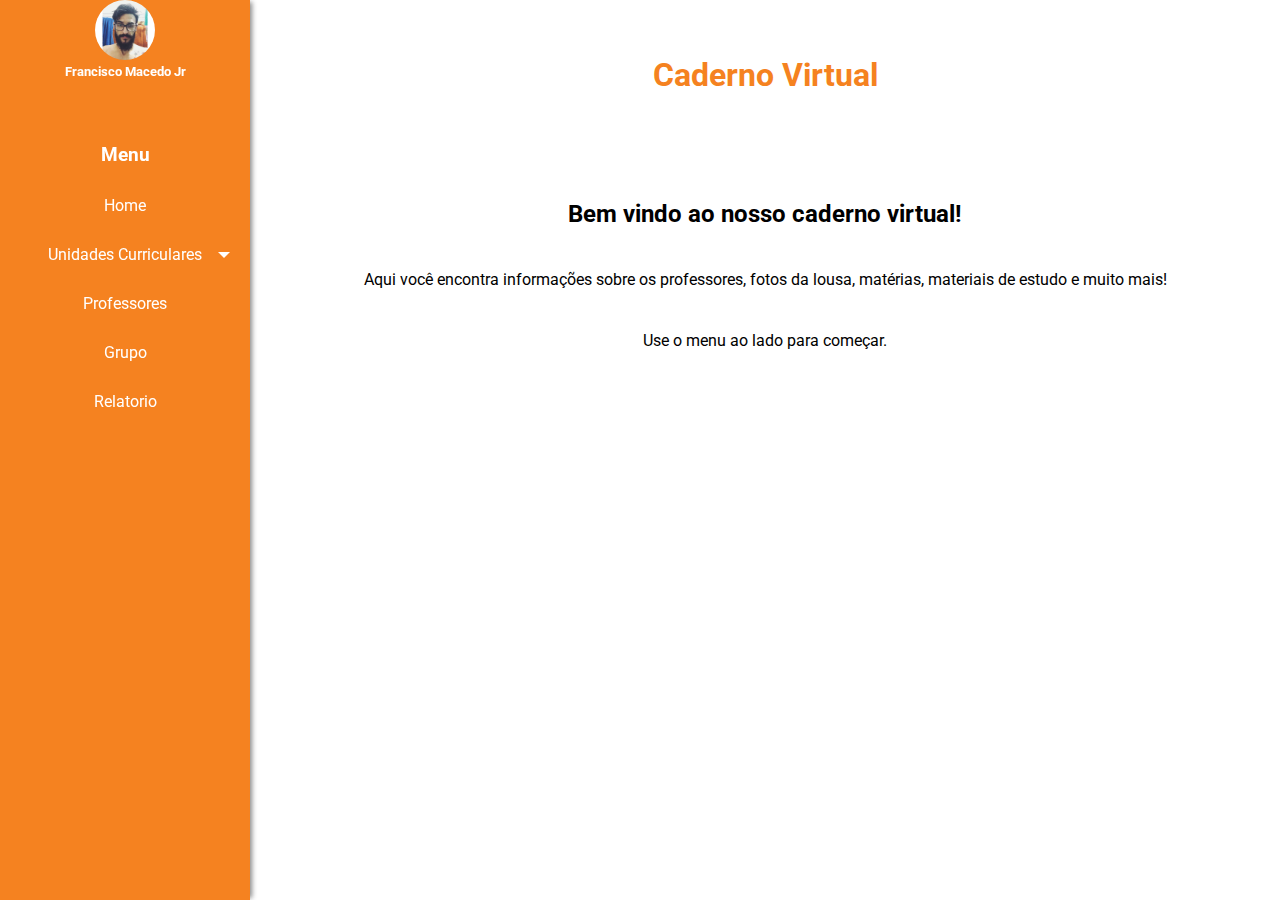
==== commit 88773534: "responsivo" ====
--- a/index.html
+++ b/index.html
@@ -32,7 +32,7 @@
 		</div>
 	</nav>
 	<div id="layout">
-		<header id="header">
+		<header class="container" id="header">
 			<h1>Caderno Virtual<i class="fa fa-bars" aria-hidden="true"></i></h1>
 		</header>
 		<main id="main">
--- a/style.css
+++ b/style.css
@@ -2372,6 +2372,7 @@
   height: 100%;
   align-items: center;
   box-shadow: 4px 0 5px -2px #888;
+  z-index: 1;
   transition: .5s; }
   #nav figure {
     text-align: center; }
@@ -2440,6 +2441,9 @@
     color: #f58220;
     font-size: 30px;
     float: right; }
+    @media (min-width: 900px) {
+      #header i {
+        display: none; } }
 
 #main {
   color: #000;
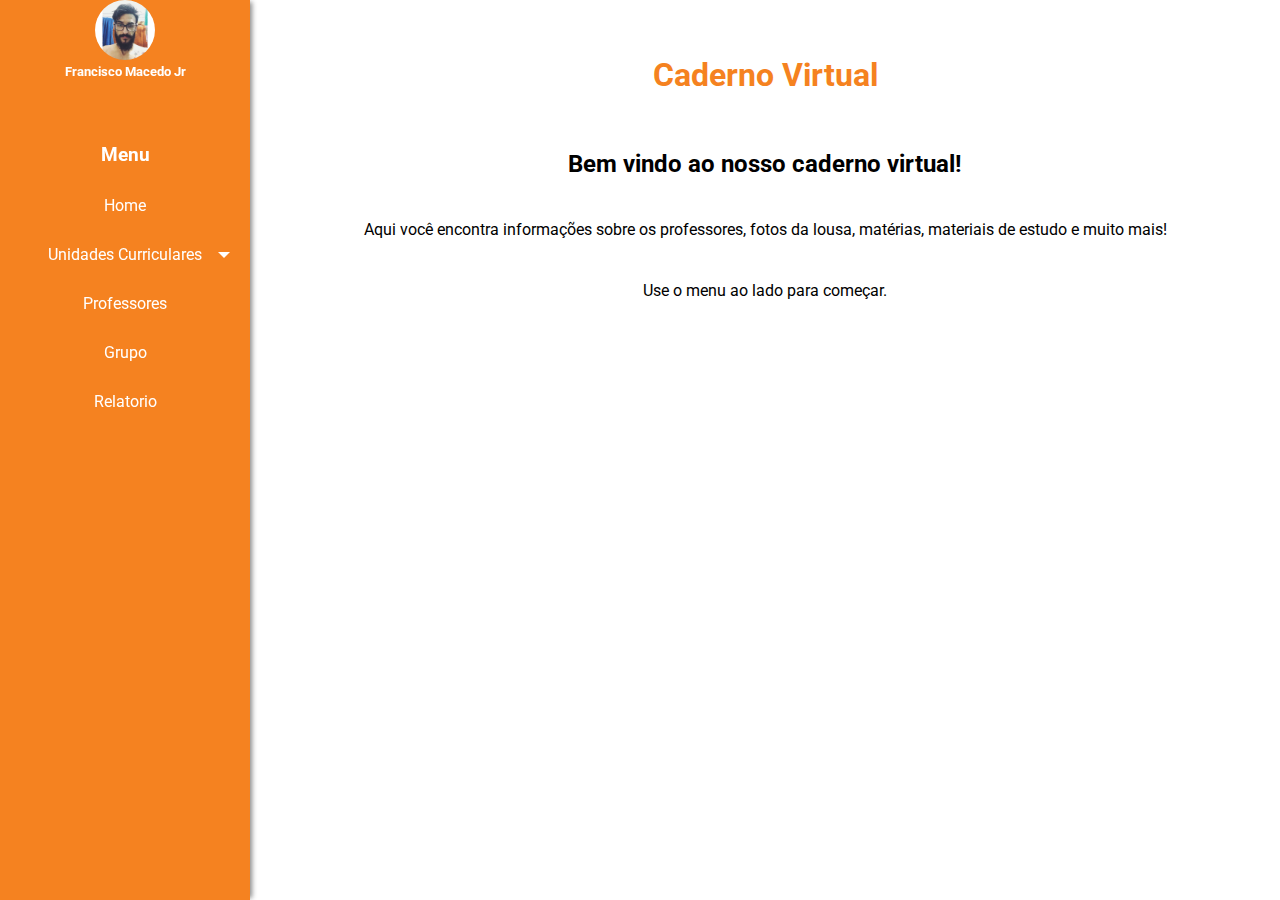
==== commit e10f069e: "menu mobile" ====
--- a/index.html
+++ b/index.html
@@ -9,6 +9,7 @@
 	<link href="https://fonts.googleapis.com/css?family=Roboto" rel="stylesheet">
 </head>
 <body>
+	<div class="nav-back"></div>
 	<nav id="nav">
 		<div class="nav-content">
 			<figure>
--- a/style.css
+++ b/style.css
@@ -22,8 +22,7 @@
 .container {
   margin: 0 auto;
   padding: 0 2em;
-  max-width: 1000px;
-  margin-bottom: 50px; }
+  max-width: 1000px; }
 
 #nav .dropdown.closed:before, #nav .dropdown.active:before {
   content: "";
@@ -2427,6 +2426,13 @@
   #nav.menu-ativo {
     margin-left: 0 !important; }
 
+.nav-back {
+  width: 100%;
+  height: 100%;
+  position: absolute;
+  background-color: rgba(0, 0, 0, 0.6);
+  transition: .5s; }
+
 #header {
   color: #f58220;
   display: flex;
@@ -2472,7 +2478,7 @@
   display: flex;
   flex-direction: column;
   min-height: 400px;
-  width: 23%;
+  width: 230px;
   box-shadow: 0 0 10px #000;
   padding: 10px;
   margin: 1.3%;
@@ -2496,6 +2502,10 @@
     .professor figure img {
       width: 120px;
       border-radius: 50%; }
+  @media (max-width: 900px) {
+    .professor {
+      margin: 0;
+      margin-top: 20px; } }
 
 .conteudo {
   text-align: left;
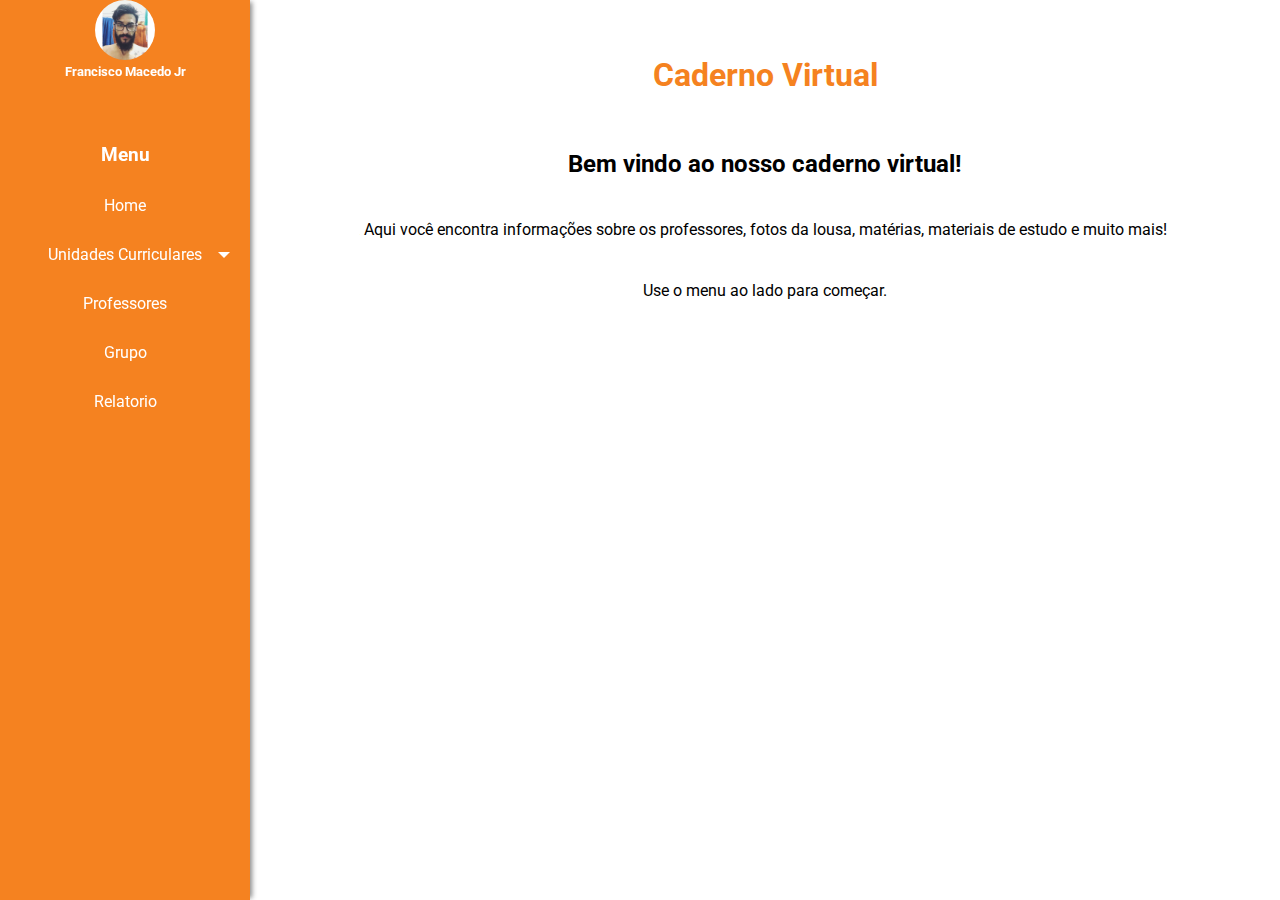
==== commit cefc8d39: "header fix" ====
--- a/index.html
+++ b/index.html
@@ -34,7 +34,8 @@
 	</nav>
 	<div id="layout">
 		<header class="container" id="header">
-			<h1>Caderno Virtual<i class="fa fa-bars" aria-hidden="true"></i></h1>
+			<h1>Caderno Virtual</h1>
+			<i class="fa fa-bars" aria-hidden="true"></i>
 		</header>
 		<main id="main">
 			<h2>Bem vindo ao nosso caderno virtual!</h2>
--- a/style.css
+++ b/style.css
@@ -2431,22 +2431,21 @@
   height: 100%;
   position: absolute;
   background-color: rgba(0, 0, 0, 0.6);
-  transition: .5s; }
+  transition: .5s;
+  z-index: 1; }
 
 #header {
   color: #f58220;
   display: flex;
   justify-content: space-around;
   height: 150px;
-  align-items: center;
-  flex-direction: column; }
+  align-items: center; }
   #header h1 {
     text-align: center;
     width: 100%; }
   #header i {
     color: #f58220;
-    font-size: 30px;
-    float: right; }
+    font-size: 30px; }
     @media (min-width: 900px) {
       #header i {
         display: none; } }
@@ -2465,6 +2464,9 @@
     #layout {
       padding-left: 0; } }
 
+.overflow {
+  overflow: hidden; }
+
 #main.interna {
   height: 100%; }
 
@@ -2481,12 +2483,8 @@
   width: 230px;
   box-shadow: 0 0 10px #000;
   padding: 10px;
-  margin: 1.3%;
+  margin: 13px;
   margin-top: 0; }
-  .professor:nth-child(4n + 0) {
-    margin-right: 0; }
-  .professor:nth-child(4n+1) {
-    margin-left: 0; }
   .professor p {
     padding-top: 10px;
     text-align: justify; }
@@ -2504,8 +2502,10 @@
       border-radius: 50%; }
   @media (max-width: 900px) {
     .professor {
-      margin: 0;
       margin-top: 20px; } }
+  @media (max-width: 575px) {
+    .professor {
+      width: 100%; } }
 
 .conteudo {
   text-align: left;
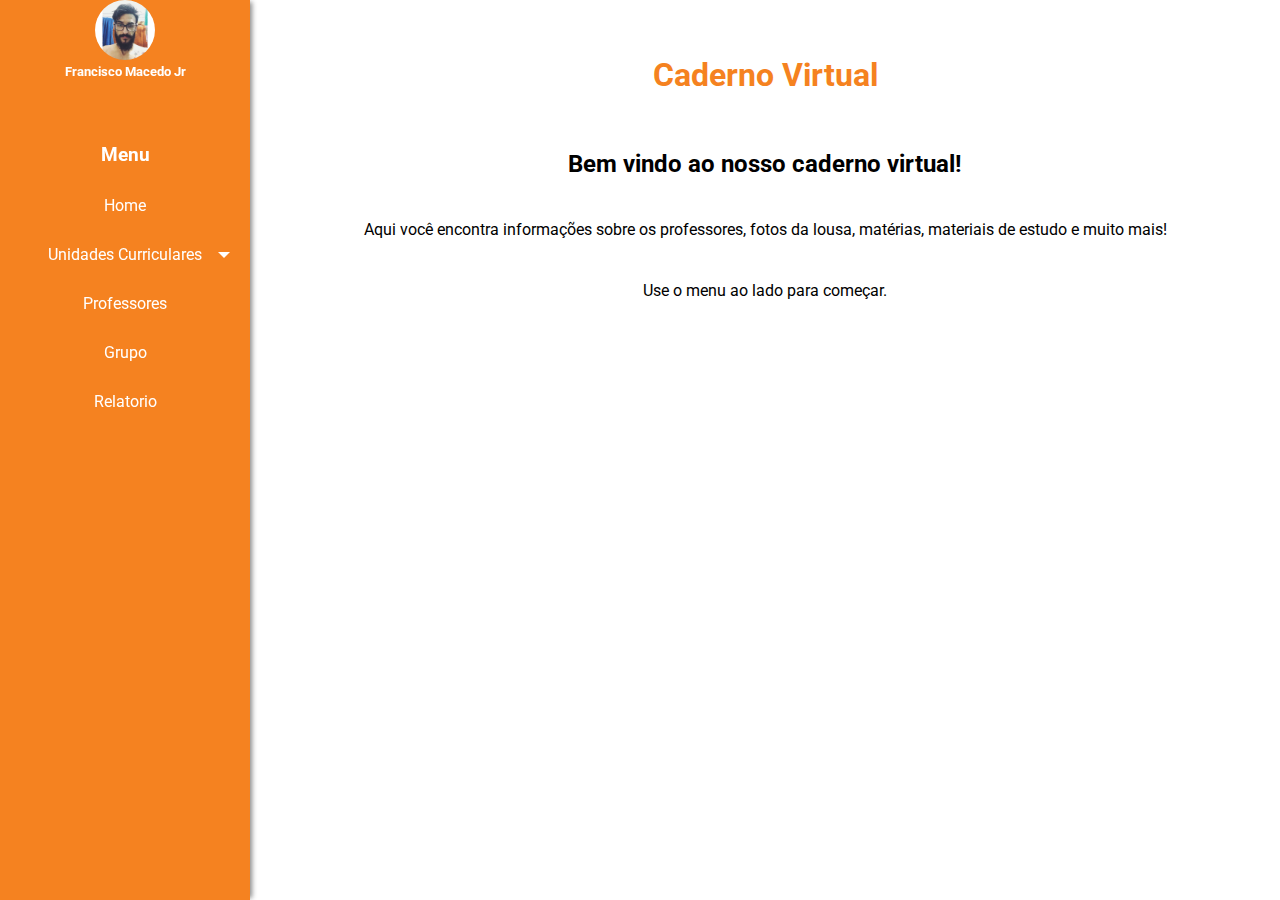
==== commit a4f04bdc: "ajustes" ====
--- a/index.html
+++ b/index.html
@@ -22,8 +22,8 @@
 				<li class="dropdown closed">Unidades Curriculares
 					<ul class="sub-menu">
 						<a href="conteudo.html"><li>Estrutura e Banco de Dados</li></a>
-						<a href="#"><li>Redes e Sistemas Operacionais</li></a>
-						<a href="#"><li>Core: Raciocinio Logico e Matematico</li></a>
+						<a href="conteudo.html"><li>Redes e Sistemas Operacionais</li></a>
+						<a href="conteudo.html"><li>Core: Raciocinio Logico e Matematico</li></a>
 					</ul>
 				</li>
 				<a href="professor.html"><li>Professores</li></a>
@@ -37,7 +37,7 @@
 			<h1>Caderno Virtual</h1>
 			<i class="fa fa-bars" aria-hidden="true"></i>
 		</header>
-		<main id="main">
+		<main class="container" id="main">
 			<h2>Bem vindo ao nosso caderno virtual!</h2>
 			<p>Aqui você encontra informações sobre os professores, fotos da lousa, matérias, materiais de estudo e muito mais!</p>
 			<p>Use o menu ao lado para começar.</p>
--- a/style.css
+++ b/style.css
@@ -24,16 +24,15 @@
   padding: 0 2em;
   max-width: 1000px; }
 
-#nav .dropdown.closed:before, #nav .dropdown.active:before {
-  content: "";
-  position: absolute;
-  right: 20px;
-  top: 21.5px;
-  width: 0;
-  height: 0;
-  transition: .2s;
-  border-left: 6px solid transparent;
-  border-right: 6px solid transparent; }
+#layout {
+  padding-left: 250px; }
+  @media (max-width: 900px) {
+    #layout {
+      padding-left: 0; } }
+
+.overflow {
+  position: relative;
+  overflow: hidden; }
 
 /*!
  *  Font Awesome 4.7.0 by @davegandy - http://fontawesome.io - @fontawesome
@@ -2413,8 +2412,26 @@
         #nav .nav-content #menu li:hover {
           background-color: #d8690a; }
   #nav .dropdown.closed:before {
+    content: "";
+    position: absolute;
+    right: 20px;
+    top: 21.5px;
+    width: 0;
+    height: 0;
+    transition: .2s;
+    border-left: 6px solid transparent;
+    border-right: 6px solid transparent;
     border-top: 6px solid #fff; }
   #nav .dropdown.active:before {
+    content: "";
+    position: absolute;
+    right: 20px;
+    top: 21.5px;
+    width: 0;
+    height: 0;
+    transition: .2s;
+    border-left: 6px solid transparent;
+    border-right: 6px solid transparent;
     border-bottom: 6px solid #fff; }
   #nav .active {
     display: block;
@@ -2429,7 +2446,7 @@
 .nav-back {
   width: 100%;
   height: 100%;
-  position: absolute;
+  position: fixed;
   background-color: rgba(0, 0, 0, 0.6);
   transition: .5s;
   z-index: 1; }
@@ -2445,7 +2462,8 @@
     width: 100%; }
   #header i {
     color: #f58220;
-    font-size: 30px; }
+    font-size: 30px;
+    padding: 8px; }
     @media (min-width: 900px) {
       #header i {
         display: none; } }
@@ -2457,15 +2475,6 @@
   display: flex;
   flex-direction: column;
   justify-content: space-between; }
-
-#layout {
-  padding-left: 250px; }
-  @media (max-width: 900px) {
-    #layout {
-      padding-left: 0; } }
-
-.overflow {
-  overflow: hidden; }
 
 #main.interna {
   height: 100%; }
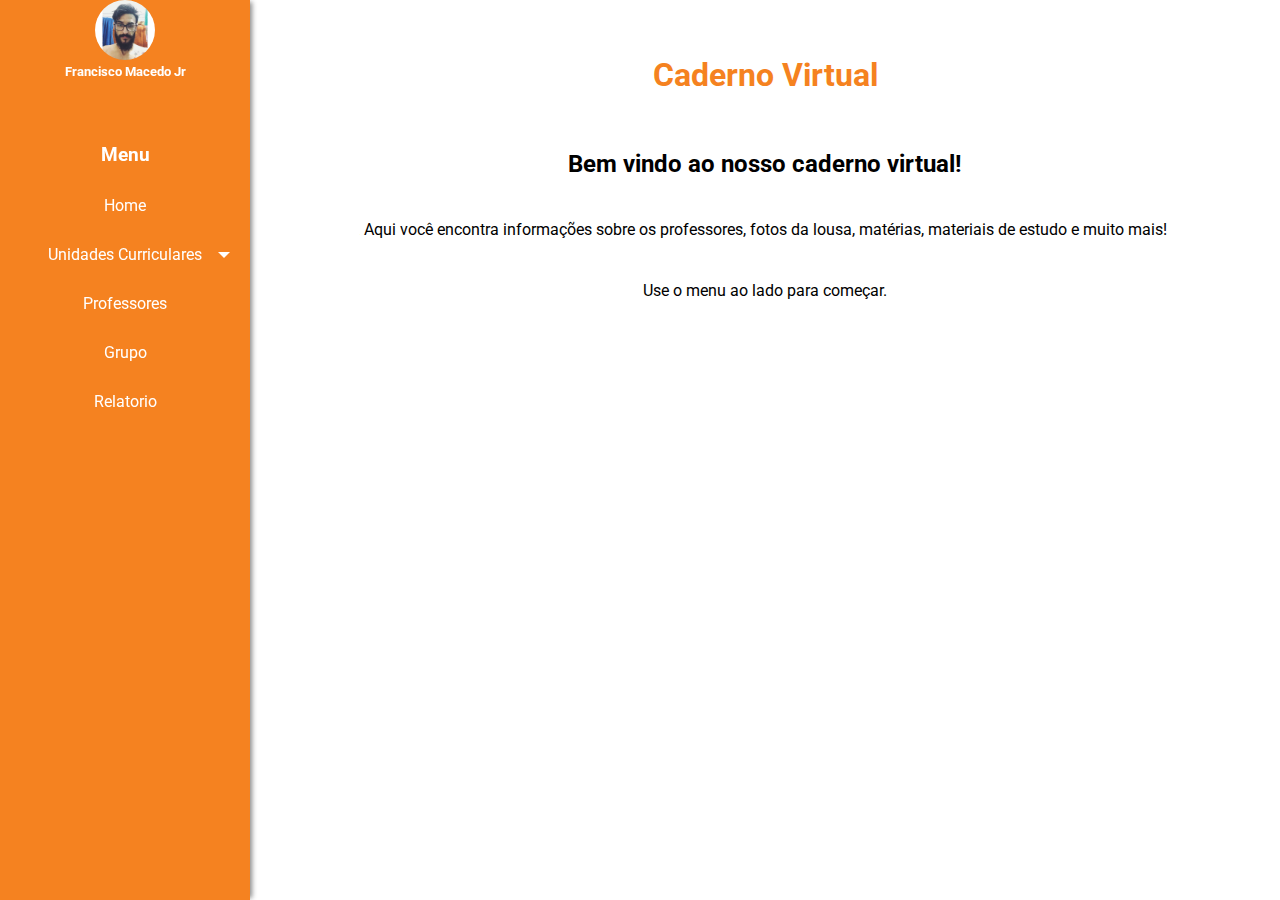
==== commit 7ca0e05c: "favicon" ====
--- a/index.html
+++ b/index.html
@@ -2,6 +2,7 @@
 <html>
 <head>
 	<title>Caderno Virtual FAM</title>
+	<link rel="icon" href="img/favicon.ico" type="image/x-icon">
 	<meta charset="utf-8">
 	<meta name="viewport" content="width=device-width, initial-scale=1">
 	<script src="js/jquery.js" type="text/javascript"></script>
